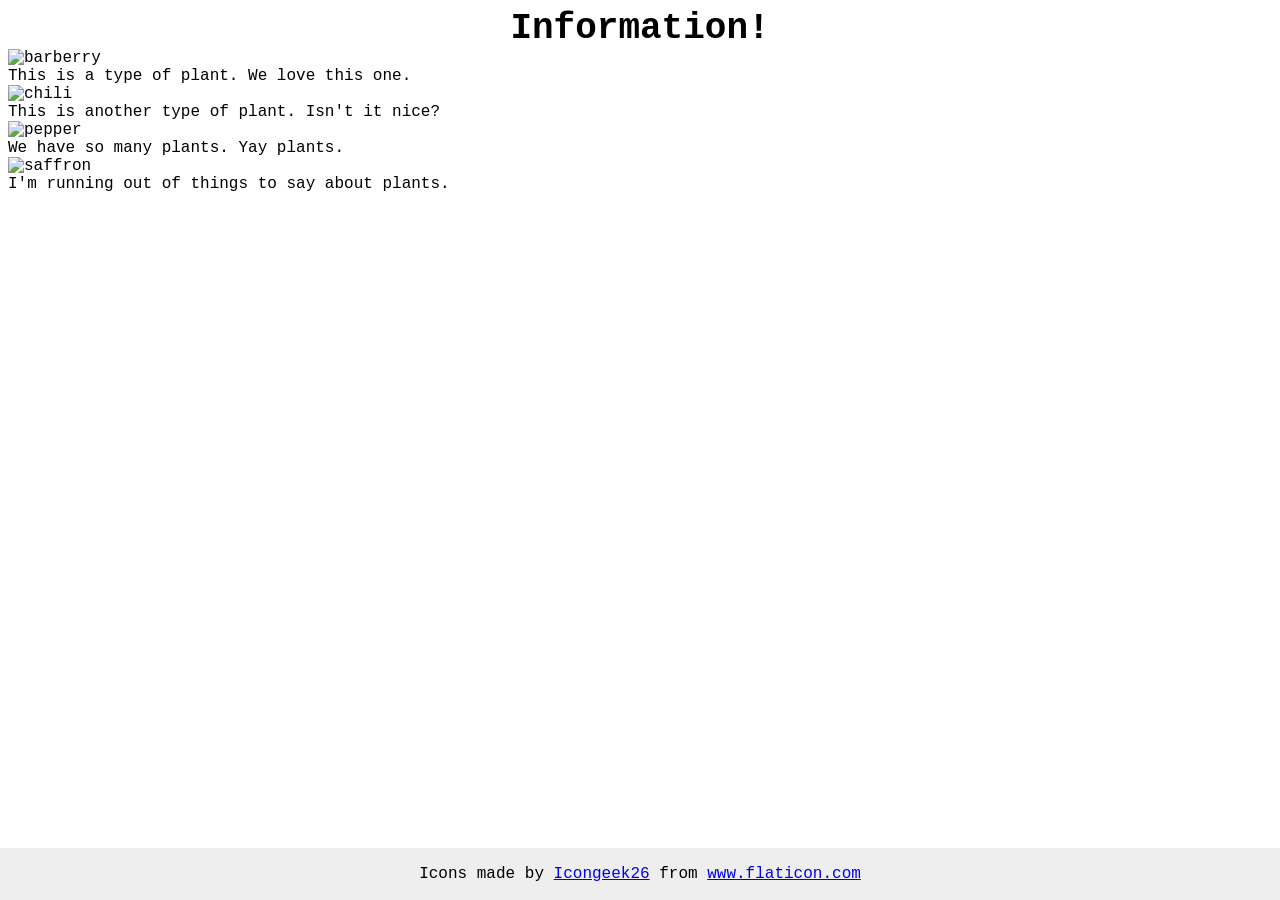
==== foundations/flex/04-flex-information/index.html @ 1df1e755 "Still figuring out 04-flex-information" ====
<!DOCTYPE html>
<html lang="en">
  <head>
    <meta charset="UTF-8">
    <meta http-equiv="X-UA-Compatible" content="IE=edge">
    <meta name="viewport" content="width=device-width, initial-scale=1.0">
    <title>Information</title>
    <link rel="stylesheet" href="style.css">
  </head>
  <body>
    <div class="title">Information!</div>
      <div class="plants">
        <div class="plant-one">
          <img src="./images/barberry.png" alt="barberry">
          <div class="text">This is a type of plant. We love this one.</div>    
        </div>
        <div class="plant-two">
          <img src="./images/chilli.png" alt="chili">
          <div class="text">This is another type of plant. Isn't it nice?</div>
        </div>
        <div class="plant-three">
          <img src="./images/pepper.png" alt="pepper">
          <div class="text">We have so many plants. Yay plants.</div>
        </div>
        <div class="plant-four">
          <img src="./images/saffron.png" alt="saffron">
          <div class="text">I'm running out of things to say about plants.</div>
        </div>
      </div>

    <!-- disregard this section, it's here to give attribution to the creator of these icons -->
    <div class="footer">
      <div>Icons made by <a href="https://www.flaticon.com/authors/icongeek26" title="Icongeek26">Icongeek26</a> from <a href="https://www.flaticon.com/" title="Flaticon">www.flaticon.com</a></div>
    </div>
  </body>
</html>
---- foundations/flex/04-flex-information/style.css ----
body {
  font-family: 'Courier New', Courier, monospace;
}

img {
  width: 100px;
  height: 100px;
}

.title {
  font-size: 36px;
  font-weight: 900;
}

/* do not edit this footer */
.footer {
  position: fixed;
  bottom: 0;
  left: 0;
  right: 0;
  height: 52px;
  display: flex;
  align-items: center;
  justify-content: center;
  background: #eee;
}

/* Work */
.title {
  display: flex;
  justify-content: center
}

.plants {
  justify-content: center;
  flex-flow: row wrap;
}
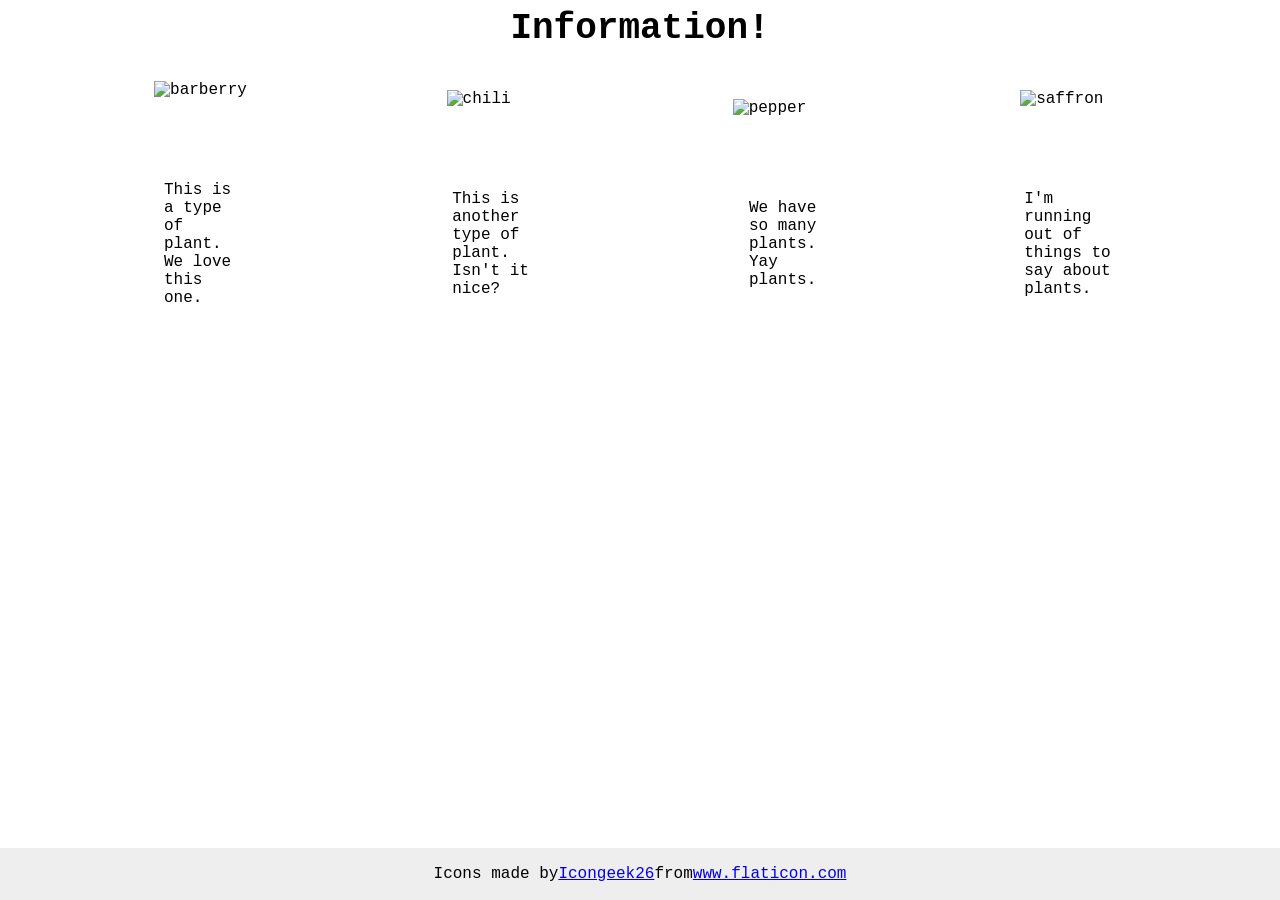
==== commit 7444d451: "Mid session save, Fdtn-04-flex-info" ====
--- a/foundations/flex/04-flex-information/index.html
+++ b/foundations/flex/04-flex-information/index.html
@@ -11,19 +11,19 @@
     <div class="title">Information!</div>
       <div class="plants">
         <div class="plant-one">
-          <img src="./images/barberry.png" alt="barberry">
+          <img src="./images/barberry.png" alt="barberry" class="plants img">
           <div class="text">This is a type of plant. We love this one.</div>    
         </div>
         <div class="plant-two">
-          <img src="./images/chilli.png" alt="chili">
+          <img src="./images/chilli.png" alt="chili" class="plants img">
           <div class="text">This is another type of plant. Isn't it nice?</div>
         </div>
         <div class="plant-three">
-          <img src="./images/pepper.png" alt="pepper">
+          <img src="./images/pepper.png" alt="pepper" class="plants img">
           <div class="text">We have so many plants. Yay plants.</div>
         </div>
         <div class="plant-four">
-          <img src="./images/saffron.png" alt="saffron">
+          <img src="./images/saffron.png" alt="saffron" class="plants img">
           <div class="text">I'm running out of things to say about plants.</div>
         </div>
       </div>
--- a/foundations/flex/04-flex-information/style.css
+++ b/foundations/flex/04-flex-information/style.css
@@ -28,10 +28,22 @@
 /* Work */
 .title {
   display: flex;
-  justify-content: center
+  justify-content: center;
+  margin: 0 0 32px 0;
+}
+
+
+div {
+  display: flex;
+  justify-content: center;
+  align-items: center;
+  flex-flow: row wrap;
+  padding: 0 52px 0 52px;
 }
 
 .plants {
+  display: flex;
   justify-content: center;
-  flex-flow: row wrap;
-}+  flex-flow: row nowrap;
+  align-content: center;
+}
